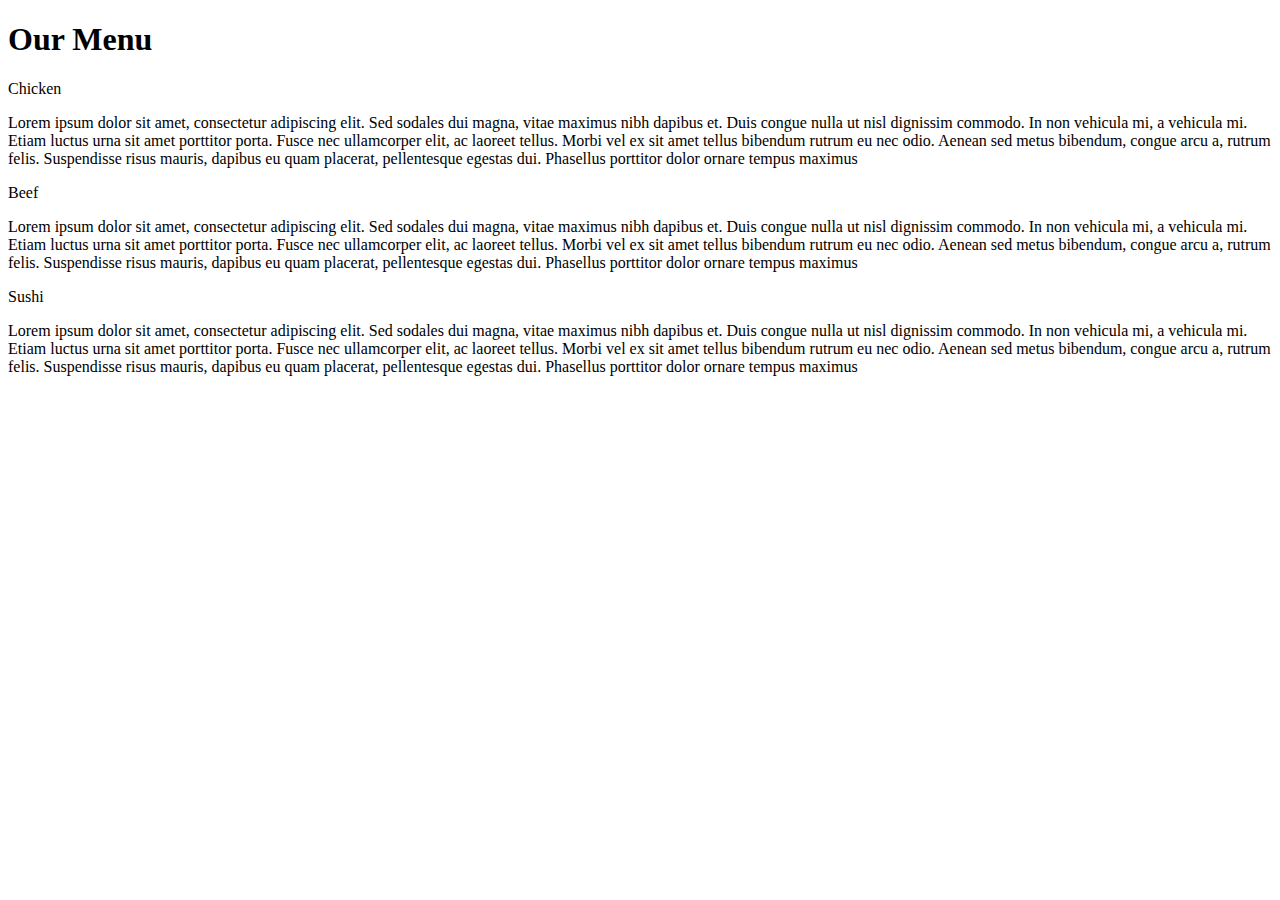
==== Mod2-Solution/index.html @ 07a0c0a4 "Assignment" ====
<!DOCTYPE html>
<html>
<head>
	<title>Assignment Solution for Module-2</title>
	<link rel="stylesheet" type="text/css" href="C:\Users\Sandeep\Web-Dev-Learning\Mod2-Solution\CSS\file.css">
</head>
<body>
	<h1>Our Menu</h1>
    <div id="outer">
		<section id="box1" class="box">
			<div id="i1" class="inner">Chicken</div>
			<p id="1">Lorem ipsum dolor sit amet, consectetur adipiscing elit. Sed sodales dui magna, vitae maximus nibh dapibus et. Duis congue nulla ut nisl dignissim commodo. In non vehicula mi, a vehicula mi. Etiam luctus urna sit amet porttitor porta. Fusce nec ullamcorper elit, ac laoreet tellus. Morbi vel ex sit amet tellus bibendum rutrum eu nec odio. Aenean sed metus bibendum, congue arcu a, rutrum felis. Suspendisse risus mauris, dapibus eu quam placerat, pellentesque egestas dui. Phasellus porttitor dolor ornare tempus maximus</p>
		</section>
		<section id="box2" class="box">
			<div id="i2" class="inner">Beef</div>
			<p id="2">Lorem ipsum dolor sit amet, consectetur adipiscing elit. Sed sodales dui magna, vitae maximus nibh dapibus et. Duis congue nulla ut nisl dignissim commodo. In non vehicula mi, a vehicula mi. Etiam luctus urna sit amet porttitor porta. Fusce nec ullamcorper elit, ac laoreet tellus. Morbi vel ex sit amet tellus bibendum rutrum eu nec odio. Aenean sed metus bibendum, congue arcu a, rutrum felis. Suspendisse risus mauris, dapibus eu quam placerat, pellentesque egestas dui. Phasellus porttitor dolor ornare tempus maximus</p>
		</section>
		<section id="box3" class="box" >
			<div id="i3" class="inner">Sushi</div>
			<p id="3">Lorem ipsum dolor sit amet, consectetur adipiscing elit. Sed sodales dui magna, vitae maximus nibh dapibus et. Duis congue nulla ut nisl dignissim commodo. In non vehicula mi, a vehicula mi. Etiam luctus urna sit amet porttitor porta. Fusce nec ullamcorper elit, ac laoreet tellus. Morbi vel ex sit amet tellus bibendum rutrum eu nec odio. Aenean sed metus bibendum, congue arcu a, rutrum felis. Suspendisse risus mauris, dapibus eu quam placerat, pellentesque egestas dui. Phasellus porttitor dolor ornare tempus maximus</p>
		</section>	
	</div>

	


</body>
</html>
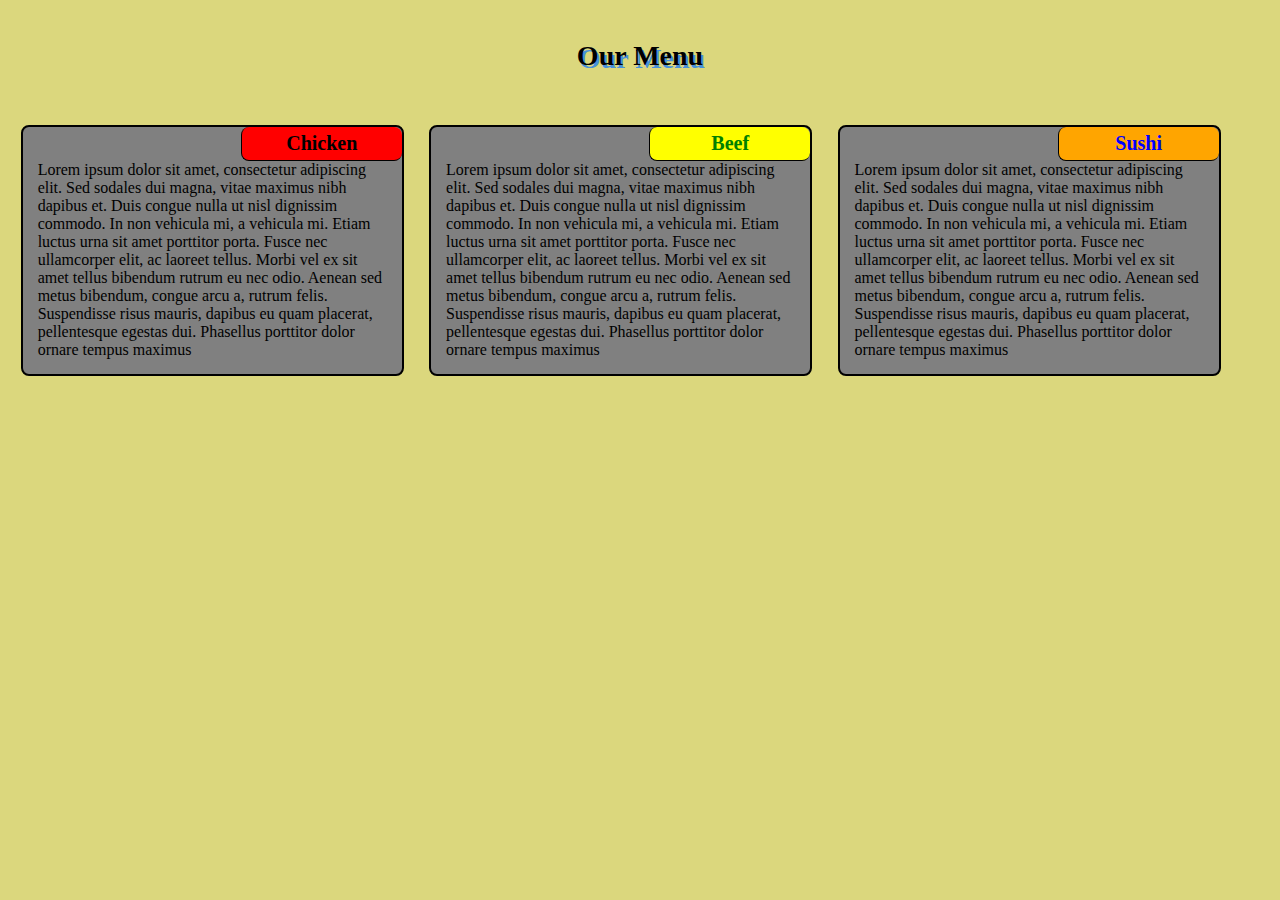
==== commit e64e943a: "small change" ====
--- a/Mod2-Solution/index.html
+++ b/Mod2-Solution/index.html
@@ -2,7 +2,7 @@
 <html>
 <head>
 	<title>Assignment Solution for Module-2</title>
-	<link rel="stylesheet" type="text/css" href="C:\Users\Sandeep\Web-Dev-Learning\Mod2-Solution\CSS\file.css">
+	<link rel="stylesheet" type="text/css" href="CSS\file.css">
 </head>
 <body>
 	<h1>Our Menu</h1>
